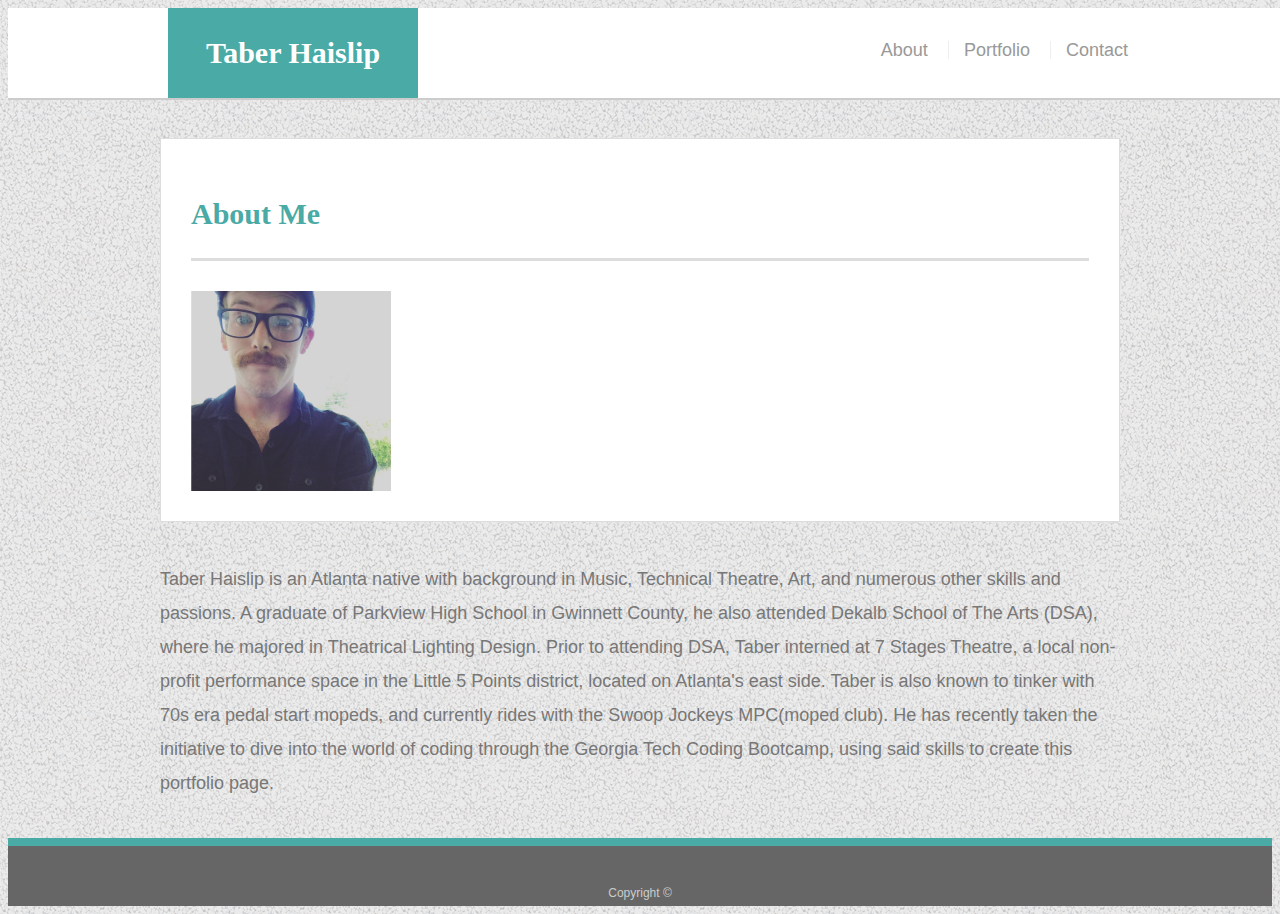
==== index.html @ 07883516 "recreated the portfolio page in order to use it on assignment 2" ====
<!doctype html>
<html lang="en-us">

<head>
  <meta charset="UTF-8">
  <title>About | Taber Haislip</title>
  <link rel="stylesheet" type="text/css" href="assets/css/style.css">
</head>

<body>

  <header id="masthead">
    <div class="container">
      <a href="index.html" id="logo">Taber Haislip</a>
      <nav>
        <a href="index.html">About</a>
        <a href="portfolio.html">Portfolio</a>
        <a href="contact.html">Contact</a>
      </nav>
    </div>
  </header>

  <div id="main-container" class="container">
    <section class="main-section">
      <h1>About Me</h1>

      <img src="assets/images/selfiecopy copy.jpg" class="auth-image" alt="taber haislip" height="200px" width="200px">

    </section>
    <p>Taber Haislip is an Atlanta native with background in Music, Technical Theatre, Art, and numerous other skills
        and passions. A graduate of Parkview High School in Gwinnett County, he also attended Dekalb School of The Arts
        (DSA), where he majored in Theatrical Lighting Design. Prior to attending DSA, Taber interned at 7 Stages
        Theatre, a local non-profit performance space in the Little 5 Points district, located on Atlanta's east side.
        Taber is also known to tinker with 70s era pedal start mopeds, and currently rides with the Swoop Jockeys MPC(moped club).
        He has recently taken the initiative to dive into the world of coding through the Georgia Tech
        Coding Bootcamp, using said skills to create this portfolio page.</p>
  </div>

  <footer>
    <div class="container">
      Copyright &copy; 
    </div>
  </footer>
</body>

</html>
---- assets/css/style.css ----
body {
    font-family: Arial, "Helvetica Neue", Helvetica, sans-serif;
    font-size: 18px;
    line-height: 34px;
    color: #777777;
    background: url(../images/gravel\ copy.png)
  }
  
  * {
    box-sizing: border-box;
  }
  
  /* general */
  
  .container {
    width: 100%;
    max-width: 960px;
    margin: 0 auto;
    clear: both;
  }
  
  h1,
  h2,
  h3,
  p {
    margin-bottom: 20px;
  }
  
  p:last-child {
    margin-bottom: 0;
  }
  
  h1,
  h2,
  h3 {
    font-family: Georgia, Times, "Times New Roman", serif;
    font-weight: 700;
    color: #4aaaa5;
  }
  
  h1 {
    padding-bottom: 20px;
    font-size: 30px;
    line-height: 49px;
    border-bottom: 3px solid #dddddd;
  }
  
  h2,
  h3 {
    font-size: 22px;
  }
  
  /* header */
  
  #masthead {
    position: fixed;
    z-index: 99;
    width: 100%;
    margin: 0 0 30px;
    overflow: auto;
    color: #ffffff;
    background: #ffffff;
    border-bottom: 2px solid #cccccc;
  }
  
  #logo {
    float: left;
    width: 250px;
    height: 90px;
    font-family: Georgia, Times, "Times New Roman", serif;
    font-size: 30px;
    font-weight: 700;
    line-height: 90px;
    color: #ffffff;
    text-align: center;
    text-decoration: none;
    background: #4aaaa5;
  }
  
  nav {
    float: right;
    margin-top: 25px;
  }
  
  nav a {
    display: inline-block;
    padding-left: 15px;
    margin-left: 15px;
    line-height: 18px;
    color: #999;
    text-decoration: none;
    border-left: 1px solid #efefef;
  }
  
  nav a:first-child {
    border-left: 0 none;
  }
  
  /* footer */
  
  footer {
    padding: 30px 0;
    clear: both;
    font-size: 12px;
    color: #ffffff;
    color: #cccccc;
    text-align: center;
    background: #666666;
    border-top: 8px solid #4aaaa5;
    height: 50px;
  }
  
  h3, h2 {
    padding-bottom: 20px;
    margin-bottom: 15px;
    line-height: 22px;
    border-bottom: 2px solid #eeeeee;
  }
  
  /* main */
  
  #main-container {
    padding-top: 130px;
    min-height: calc(100vh - 70px);
  }
  
  .main-section {
    float: left;
    width: 100%;
    max-width: 960px;
    padding: 30px;
    margin: 0 0 40px;
    background: #ffffff;
    border: 1px solid #dddddd;
  }
  
  /* portfolio page */
  
  .work {
    position: relative;
    float: left;
    width: 274px;
    margin: 20px 0 25px;
    overflow: auto;
  }
  
  .work:nth-child(even) {
    margin-right: 40px;
  }
  
  .work img {
    width: 100%;
    border: 0 none;
    opacity: 0.8;
  }
  
  .work h3 {
    position: absolute;
    bottom: 20px;
    width: 100%;
    padding: 15px;
    margin-bottom: 0;
    font-weight: 300;
    line-height: 30px;
    color: #ffffff;
    text-align: center;
    background: #4aaaa5;
    border-bottom: 0;
  }
  
  .auth-image {
    float: left;
    width: 200px;
    height: auto;
    margin-top: 10px;
    margin-right: 25px;
  }
  
  /* contact page */
  
  #contact-form ul {
    margin-bottom: 20px;
  }
  
  #contact-form li {
    margin-bottom: 10px;
  }
  
  label,
  input[type=text],
  input[type=email],
  textarea {
    display: block;
    width: 100%;
  }
  
  input[type=text],
  input[type=email],
  textarea {
    height: 35px;
    padding: 0 10px;
    font-size: 14px;
    border: 1px solid #dddddd;
  }
  
  textarea {
    height: 200px;
  }
  
  input[type=submit] {
    padding: 10px 30px;
    font-size: 18px;
    color: #ffffff;
    cursor: pointer;
    background: #4aaaa5;
    border: 0 none;
  }
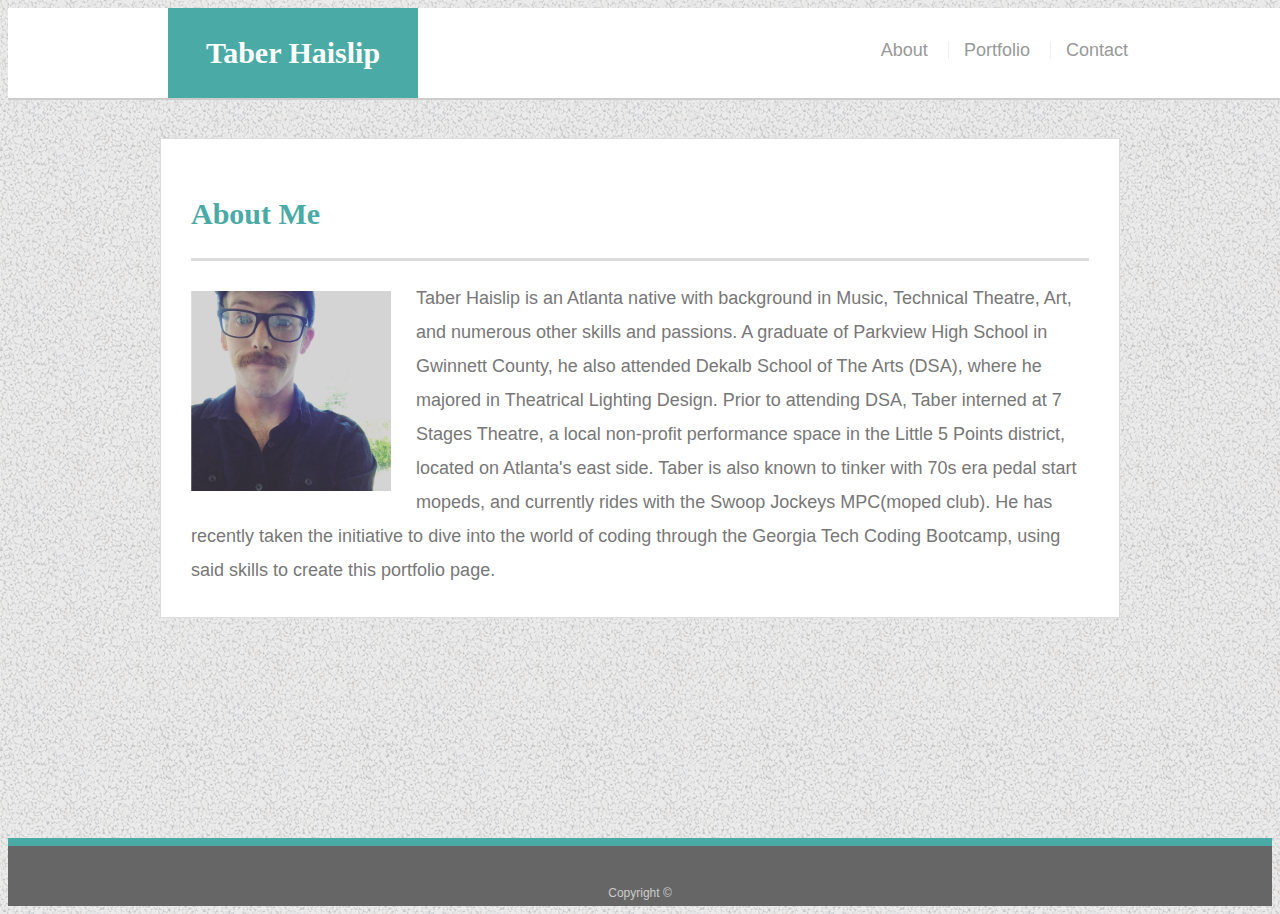
==== commit ad270bfa: "updates to assets.DS_store and index.html" ====
--- a/index.html
+++ b/index.html
@@ -26,7 +26,6 @@
 
       <img src="assets/images/selfiecopy copy.jpg" class="auth-image" alt="taber haislip" height="200px" width="200px">
 
-    </section>
     <p>Taber Haislip is an Atlanta native with background in Music, Technical Theatre, Art, and numerous other skills
         and passions. A graduate of Parkview High School in Gwinnett County, he also attended Dekalb School of The Arts
         (DSA), where he majored in Theatrical Lighting Design. Prior to attending DSA, Taber interned at 7 Stages
@@ -35,6 +34,7 @@
         He has recently taken the initiative to dive into the world of coding through the Georgia Tech
         Coding Bootcamp, using said skills to create this portfolio page.</p>
   </div>
+</secrion>
 
   <footer>
     <div class="container">
